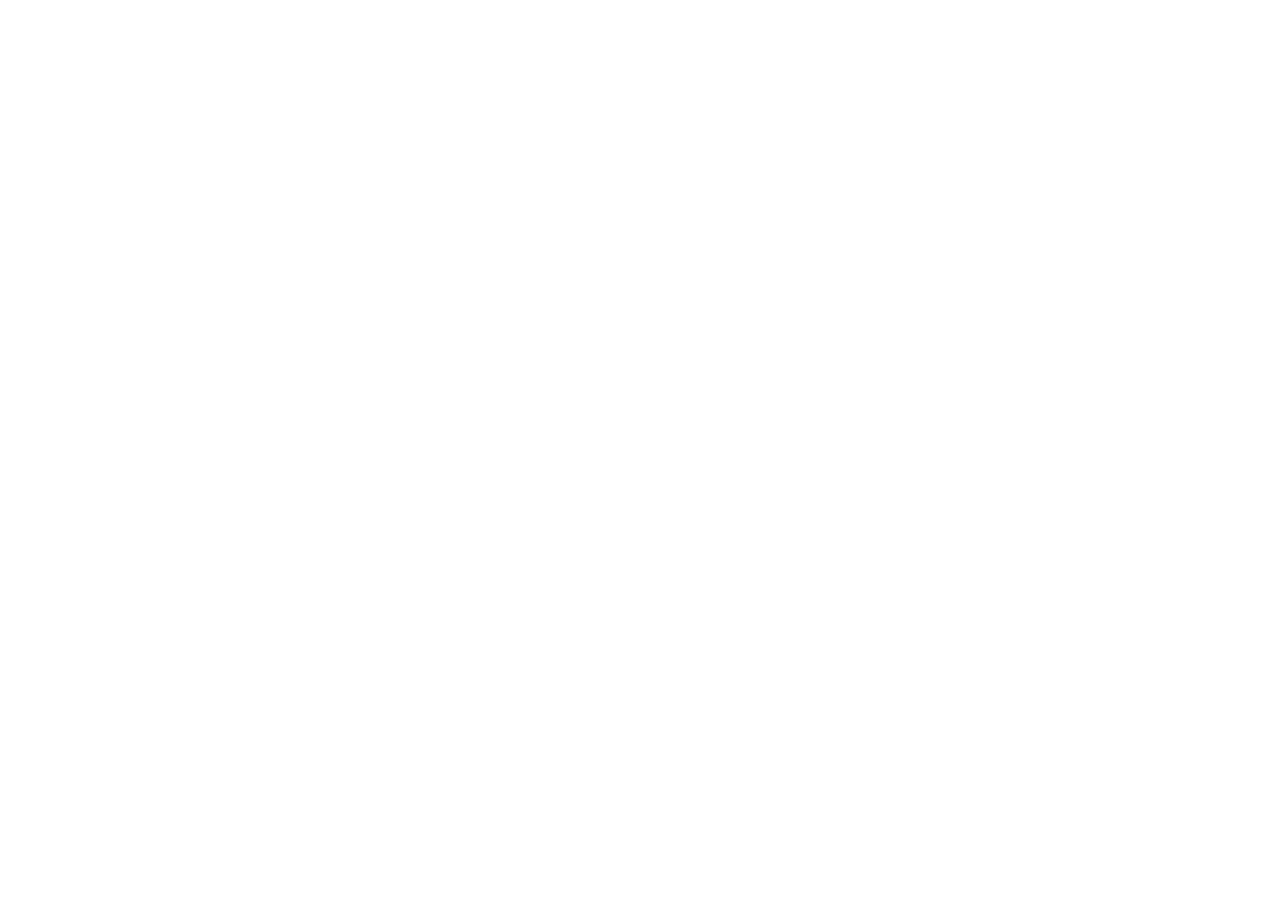
==== contact.html @ 977cc43c "Created initial file structure" ====
<!DOCTYPE html>
<html lang="en">
  <head>
    <meta charset="UTF-8" />
    <meta name="viewport" content="width=device-width, initial-scale=1.0" />
    <title>Document</title>
  </head>
  <body></body>
</html>
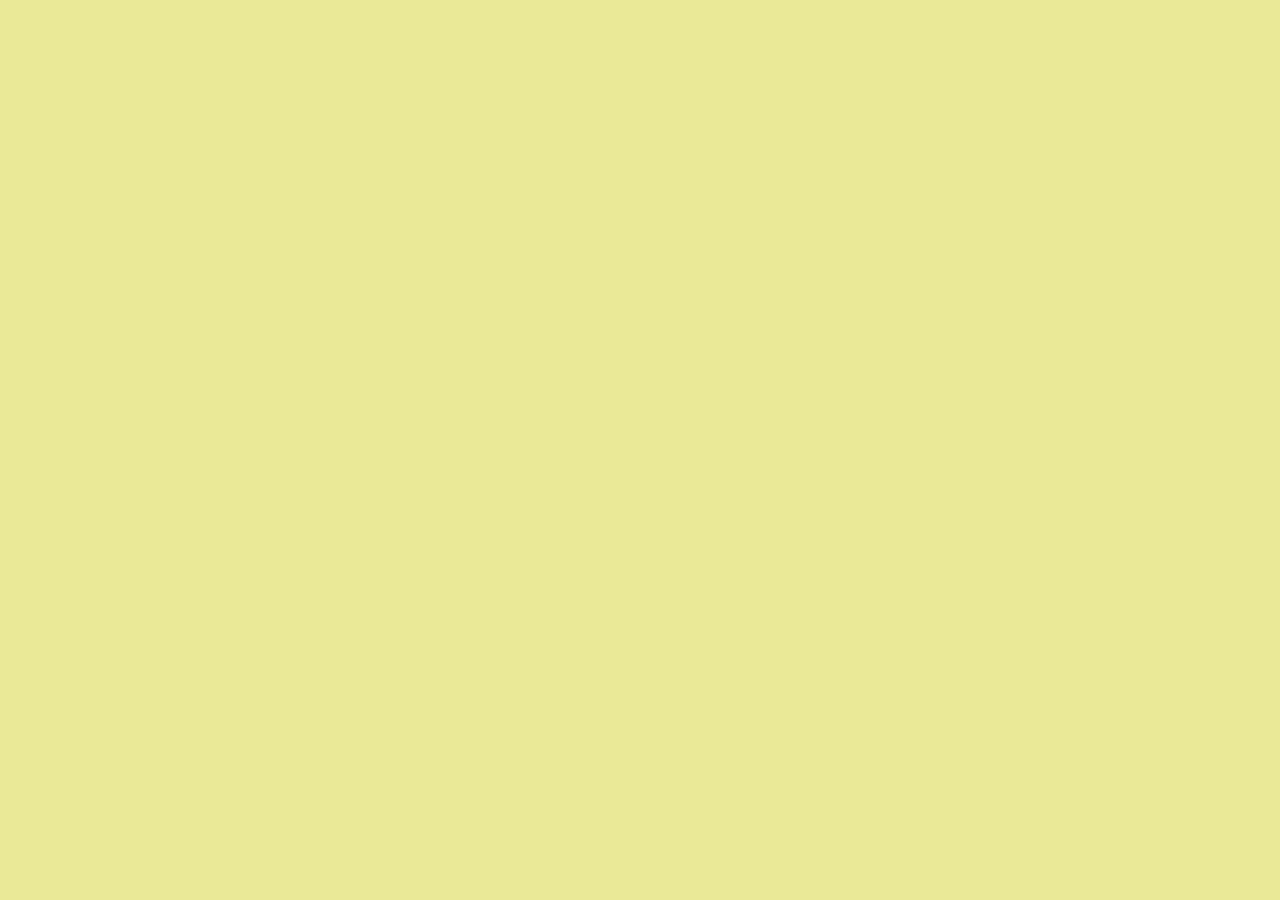
==== commit e2537f34: "added css to index" ====
--- a/contact.html
+++ b/contact.html
@@ -3,6 +3,7 @@
   <head>
     <meta charset="UTF-8" />
     <meta name="viewport" content="width=device-width, initial-scale=1.0" />
+    <link rel="stylesheet" href="/css/styles.css" />
     <title>Document</title>
   </head>
   <body></body>
--- a/css/styles.css
+++ b/css/styles.css
@@ -0,0 +1,24 @@
+body {
+  background-color: #e9e998;
+}
+
+h1 {
+  text-align: center;
+}
+
+p {
+  text-align: center;
+}
+
+.links {
+  display: flex;
+  justify-content: center;
+}
+
+a {
+  margin: 10px;
+}
+
+a:visited {
+  color: #b6970d;
+}
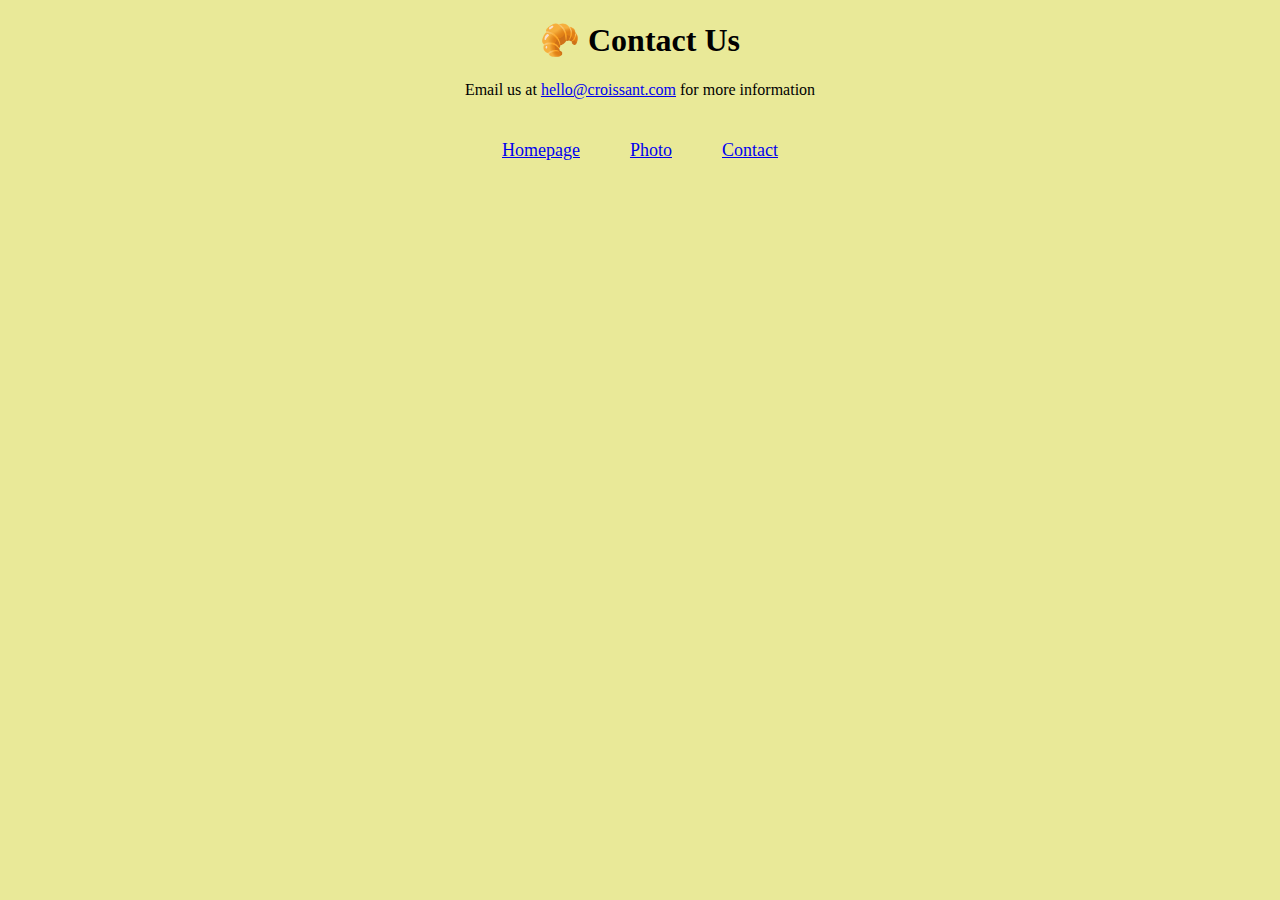
==== commit 8267ae9c: "Added content to photo and contact page" ====
--- a/contact.html
+++ b/contact.html
@@ -4,7 +4,19 @@
     <meta charset="UTF-8" />
     <meta name="viewport" content="width=device-width, initial-scale=1.0" />
     <link rel="stylesheet" href="/css/styles.css" />
-    <title>Document</title>
+    <title>Contact</title>
   </head>
-  <body></body>
+  <body>
+    <h1>🥐 Contact Us</h1>
+    <p>
+      Email us at
+      <a href="mailto:hello@croissant.com">hello@croissant.com</a>
+      for more information
+    </p>
+    <div class="links">
+      <a href="/">Homepage</a>
+      <a href="/photo.html">Photo</a>
+      <a href="/contact.html">Contact</a>
+    </div>
+  </body>
 </html>
--- a/css/styles.css
+++ b/css/styles.css
@@ -15,10 +15,16 @@
   justify-content: center;
 }
 
-a {
-  margin: 10px;
+.links a {
+  margin: 25px;
+  font-size: 18px;
 }
 
 a:visited {
   color: #b6970d;
 }
+img {
+  max-width: 600px;
+  display: block;
+  margin: 0 auto;
+}
